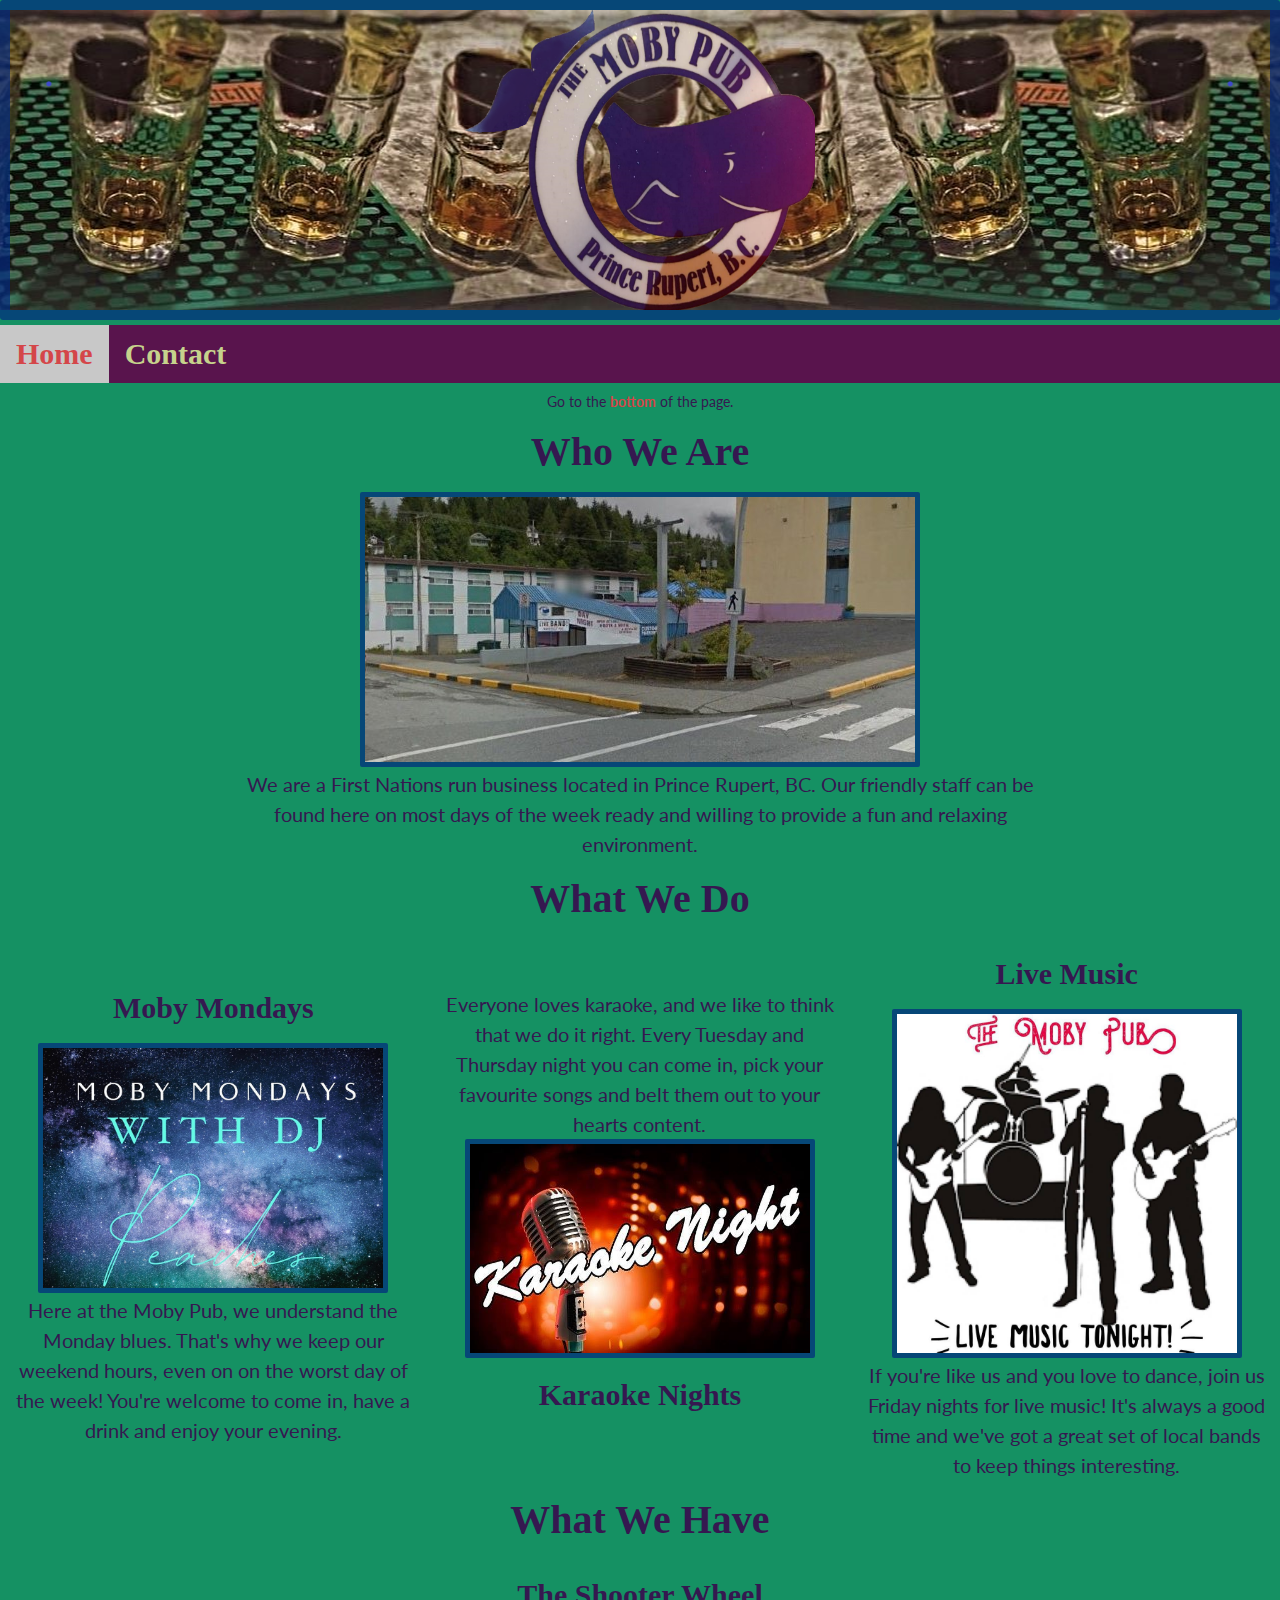
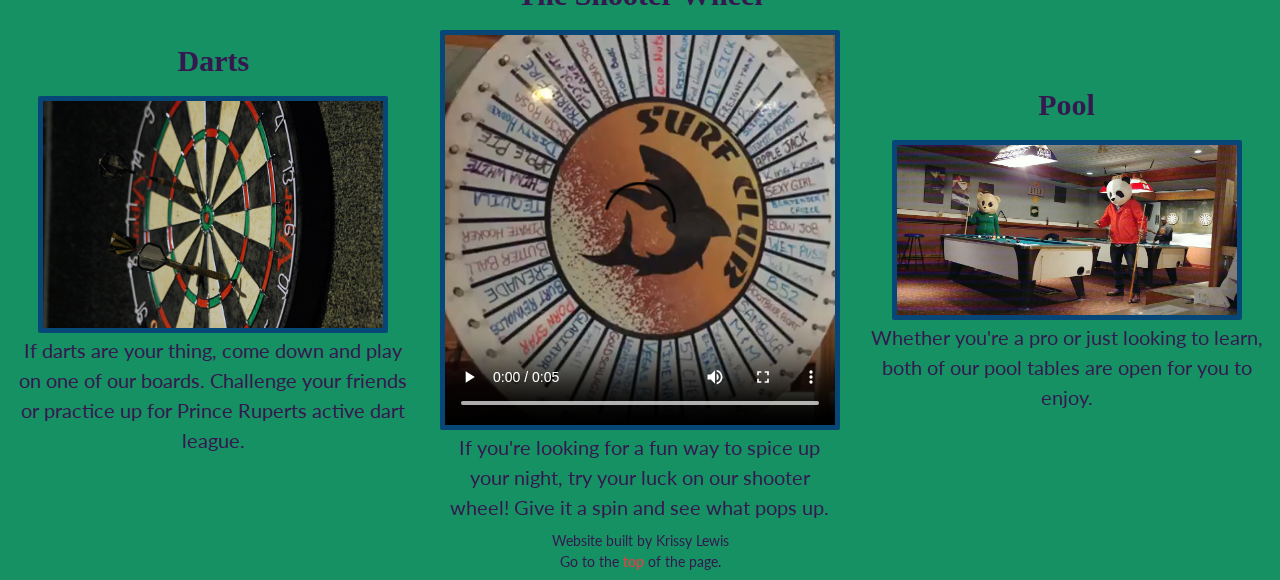
==== index.html @ f21d35f0 "completed contact page" ====
<!DOCTYPE html>
<html lang="en">
  <head>
    <title>FITC 130 Capstone</title>
    <meta charset="utf-8">
    <link rel="stylesheet" href="style.css">
    <link href="https://fonts.googleapis.com/css?family=Maiden+Orange|Lato" rel="stylesheet">
    <link rel="shortcut icon" href="images/favicon.png" type="image/x-icon">
  </head>

  <body>
    <header class="container" id="top">
      <img src="images/moby-logo-2.png" />
    </header>

    <ul>
      <li><a class="active" href="index-1.html">Home</a></li>
      <li><a class="navlink" href="contact.html">Contact</a></li>
    </ul>

    <section>
    <p class="header-footer-text">Go to the <a href="#bottom">bottom</a> of the page.
    </p>

    <h2>who we are</h2>
    <div>
      <img src="images/the-moby-dick.jpg" alt="Picture of the Main Entrance" />
      <p>We are a First Nations run business located in Prince Rupert, BC. Our friendly staff can be found here on most days of the week ready and willing to provide a fun and relaxing environment.</p>
    </div>

  <h2>what we do</h2>
  <section class="container">
  <div>
    <h3>Moby Mondays</h3>
    <img src="images/moby-monday.jpg" alt="Poster for Moby Monday" />
    <p>Here at the Moby Pub, we understand the Monday blues. That's why we keep our weekend hours, even on on the worst day of the week! You're welcome to come in, have a drink and enjoy your evening.</p>
  </div>

  <div>
    <p>Everyone loves karaoke, and we like to think that we do it right. Every Tuesday and Thursday night you can come in, pick your favourite songs and belt them out to your hearts content.</p>
    <img src="images/moby-karaoke.jpg" alt="Poster for karaoke" />
    <h3>Karaoke Nights</h3>
  </div>

  <div>
    <h3>Live Music</h3>
    <img src="images/moby-live-music.jpg" alt="Poster for Live Music" />
    <p>If you're like us and you love to dance, join us Friday nights for live music! It's always a good time and we've got a great set of local bands to keep things interesting.</p>
  </div>
  </section>

  <h2>what we have</h2>
  <section class="container">
      <div>
        <h3>Darts</h3>
        <img src="images/moby-darts.jpg" />
        <p>If darts are your thing, come down and play on one of our boards. Challenge your friends or practice up for Prince Ruperts active dart league.</p>
      </div>

      <div>
        <h3>The Shooter Wheel</h3>
        <video controls>
          <source src="images/moby-shooter-wheel.mp4" type="video/mp4">
        </video>
        <p>If you're looking for a fun way to spice up your night, try your luck on our shooter wheel! Give it a spin and see what pops up.</p>
      </div>

      <div>
        <h3>Pool</h3>
        <img src="images/moby-pool.jpg" />
        <p>Whether you're a pro or just looking to learn, both of our pool tables are open for you to enjoy.</p>
      </div>
  </section>

  <footer id="bottom">
    <p class="header-footer-text">
      Website built by Krissy Lewis
      <br>Go to the <a href="#top">top</a> of the page.</p>
  </footer>
  </body>
  </section>
</html>
---- style.css ----
* {
  font-style: 100%;
  margin: 0;
  padding: 0;
  line-height: 1;
  box-sizing: border-box;
}

body {
  margin: 0 auto;
  background-color: #159163;
  font-family: Lato;
  font-size: 20px;
  color: #351850;
}

header {
  background-image: url(images/moby-header.png);
  background-repeat: repeat-x;
  background-size: cover;
  background-position: center;
  position: relative;
  width: auto;
  height: 300;
  border: 10px solid rgba(0, 40, 128, 0.7);
  border-radius: 3px;
}

header img {
  width: auto;
  height: 300px;
  bottom: 0;
  border: none;
}


h1, h2, h3 {
  margin: 20px;
  font-family: "Maiden Orange";
  text-transform: capitalize;
  text-align: center;
  color: inherit;
}

h1 {
  font-size: 50px;
}

h2 {
  font-size: 40px;
}

h3 {
  font-size: 30px;
}

p {
  margin: 8px 0;
  line-height: 1.5;
}

img {
  margin: auto;
  width: auto;
  border: 5px solid rgba(0, 40, 128, 0.7);
  border-radius: 2px;
}

video {
  margin: auto;
  width: 400px;
  border: 5px solid rgba(0, 40, 128, 0.7);
  border-radius: 2px;
}

div {
  margin: auto;
  text-align: center;
}

div p {
  margin: inherit;
  width: 820px;
}

ul, ol {
  margin: 5px 0;
  font-family: "Maiden Orange";
  font-size: 30px;
}

a {
  text-decoration: none;
  font-weight: bold;
  color: #d44649;
}

a:hover {
  color: #91b4b4;
}

ul {
  list-style-type: none;
  padding: 0;
  overflow: hidden;
  background-color: #59144d;
}

li {
  float: left;
}

li a {
  display: block;
  text-align: center;
  padding: 14px 16px;
  text-decoration: none;
}

li a:hover {
  background-color: #111;
}

.header-footer-text {
  font-size: 14px;
  text-align: center;
}

a.navlink {
  color: #c6d28c;
}

a.active {
  background-color: #c8c8c8;
}

.container {
  display: flex;
  width: auto;
  justify-content: space-around;
  text-align: center;
}

.container img {
  width: 350px;
}

.container p {
  width: 400px;
}
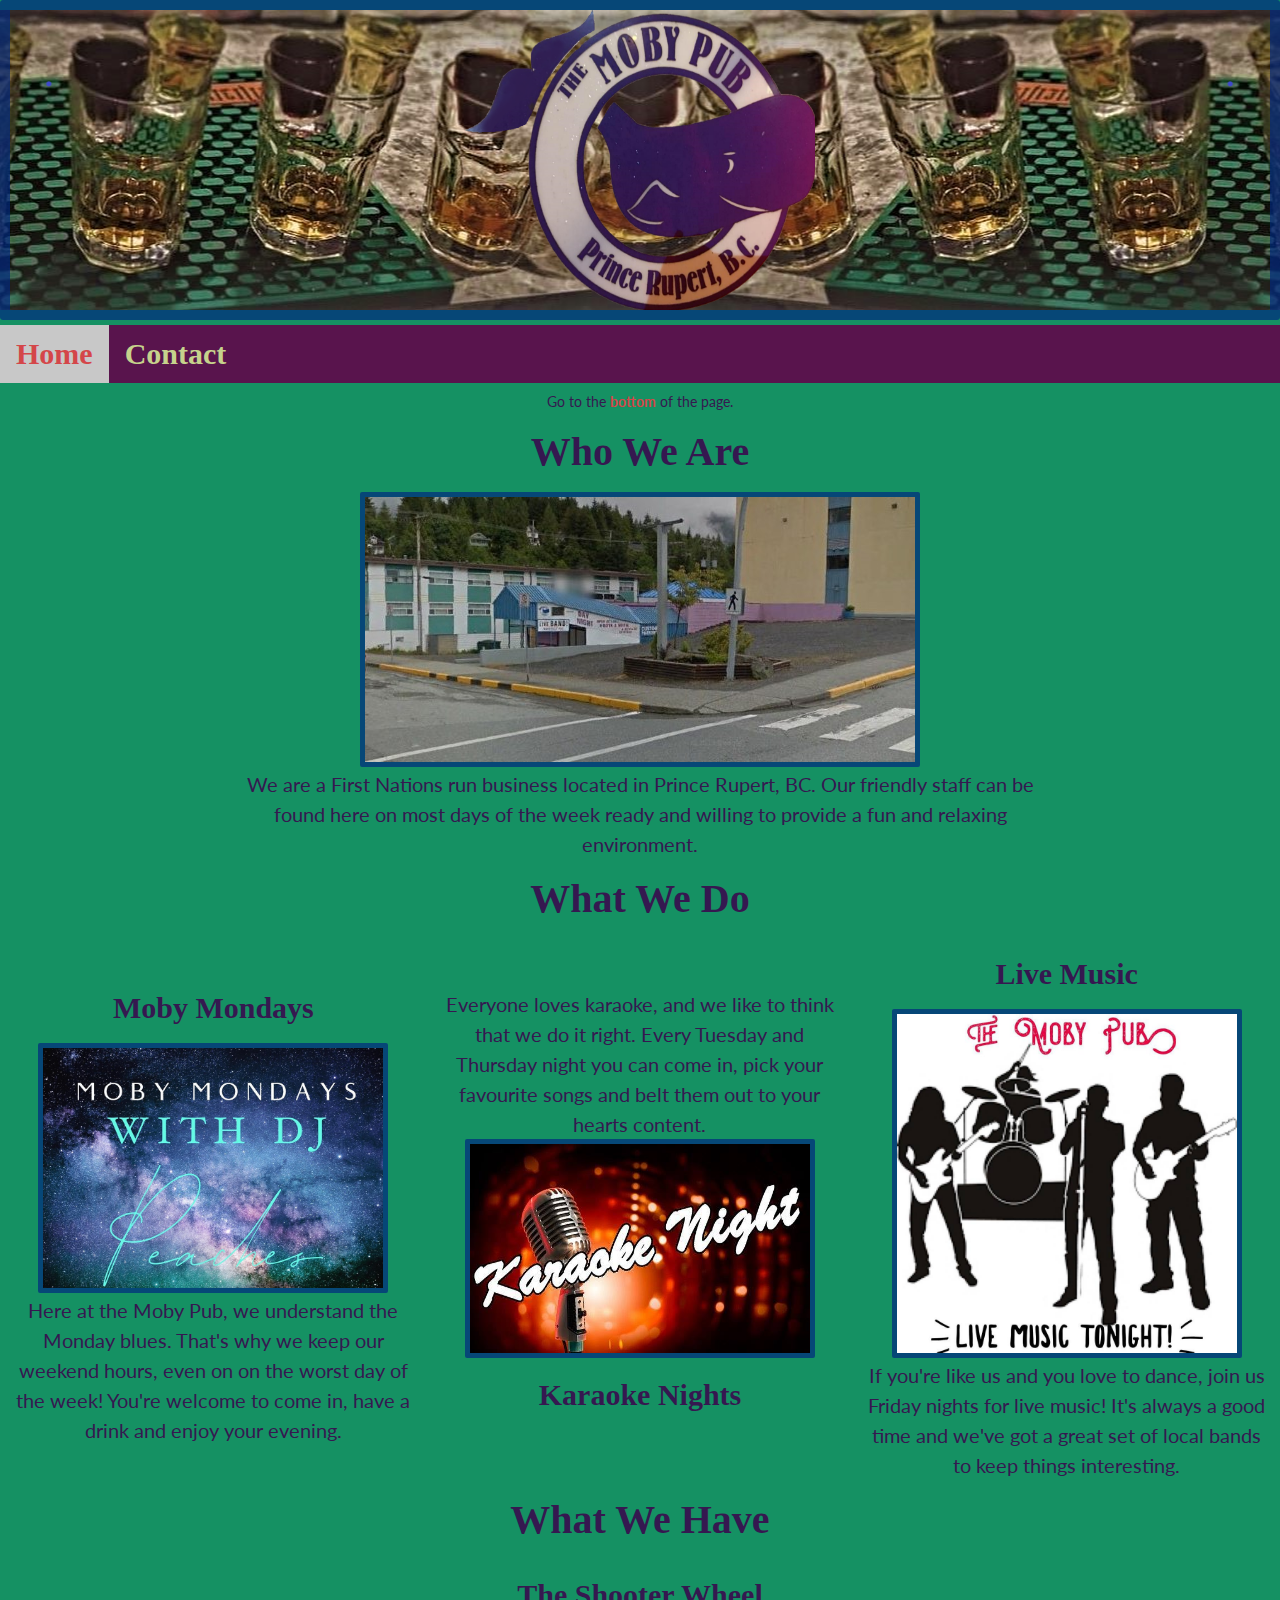
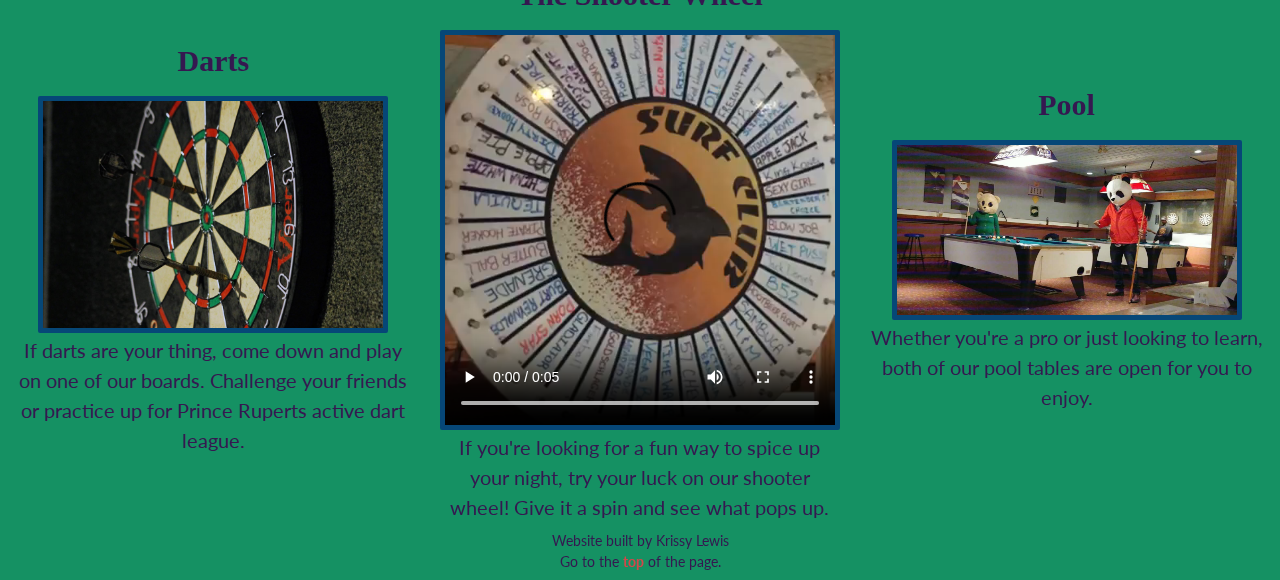
==== commit 45af91aa: "clean-up" ====
--- a/index.html
+++ b/index.html
@@ -3,7 +3,7 @@
   <head>
     <title>FITC 130 Capstone</title>
     <meta charset="utf-8">
-    <link rel="stylesheet" href="style.css">
+    <link rel="stylesheet" href="style-index.css">
     <link href="https://fonts.googleapis.com/css?family=Maiden+Orange|Lato" rel="stylesheet">
     <link rel="shortcut icon" href="images/favicon.png" type="image/x-icon">
   </head>
--- a/style-index.css
+++ b/style-index.css
@@ -0,0 +1,147 @@
+* {
+  font-style: 100%;
+  margin: 0;
+  padding: 0;
+  line-height: 1;
+  box-sizing: border-box;
+}
+
+body {
+  width: auto;
+  background-color: #159163;
+  font-family: Lato;
+  font-size: 20px;
+  color: #351850;
+}
+
+header {
+  background-image: url(images/moby-header.png);
+  background-repeat: repeat-x;
+  background-size: cover;
+  background-position: center;
+  position: relative;
+  width: auto;
+  height: 300;
+  border: 10px solid rgba(0, 40, 128, 0.7);
+  border-radius: 3px;
+}
+
+header img {
+  width: auto;
+  height: 300px;
+  bottom: 0;
+  border: none;
+}
+
+
+h1, h2, h3 {
+  margin: 20px;
+  font-family: "Maiden Orange";
+  text-transform: capitalize;
+  text-align: center;
+  color: inherit;
+}
+
+h1 {
+  font-size: 50px;
+}
+
+h2 {
+  font-size: 40px;
+}
+
+h3 {
+  font-size: 30px;
+}
+
+p {
+  margin: 8px 0;
+  line-height: 1.5;
+}
+
+img {
+  margin: auto;
+  width: auto;
+  border: 5px solid rgba(0, 40, 128, 0.7);
+  border-radius: 2px;
+}
+
+video {
+  margin: auto;
+  width: 400px;
+  border: 5px solid rgba(0, 40, 128, 0.7);
+  border-radius: 2px;
+}
+
+div {
+  margin: auto;
+  text-align: center;
+}
+
+div p {
+  margin: inherit;
+  width: 820px;
+}
+
+a {
+  text-decoration: none;
+  font-weight: bold;
+  color: #d44649;
+}
+
+a:hover {
+  color: #91b4b4;
+}
+
+ul {
+  margin: 5px 0;
+  font-family: "Maiden Orange";
+  font-size: 30px;
+  list-style-type: none;
+  padding: 0;
+  overflow: hidden;
+  background-color: #59144d;
+}
+
+li {
+  float: left;
+}
+
+li a {
+  display: block;
+  text-align: center;
+  padding: 14px 16px;
+  text-decoration: none;
+}
+
+li a:hover {
+  background-color: #111;
+}
+
+.header-footer-text {
+  font-size: 14px;
+  text-align: center;
+}
+
+a.navlink {
+  color: #c6d28c;
+}
+
+a.active {
+  background-color: #c8c8c8;
+}
+
+.container {
+  display: flex;
+  width: auto;
+  justify-content: space-around;
+  text-align: center;
+}
+
+.container img {
+  width: 350px;
+}
+
+.container p {
+  width: 400px;
+}
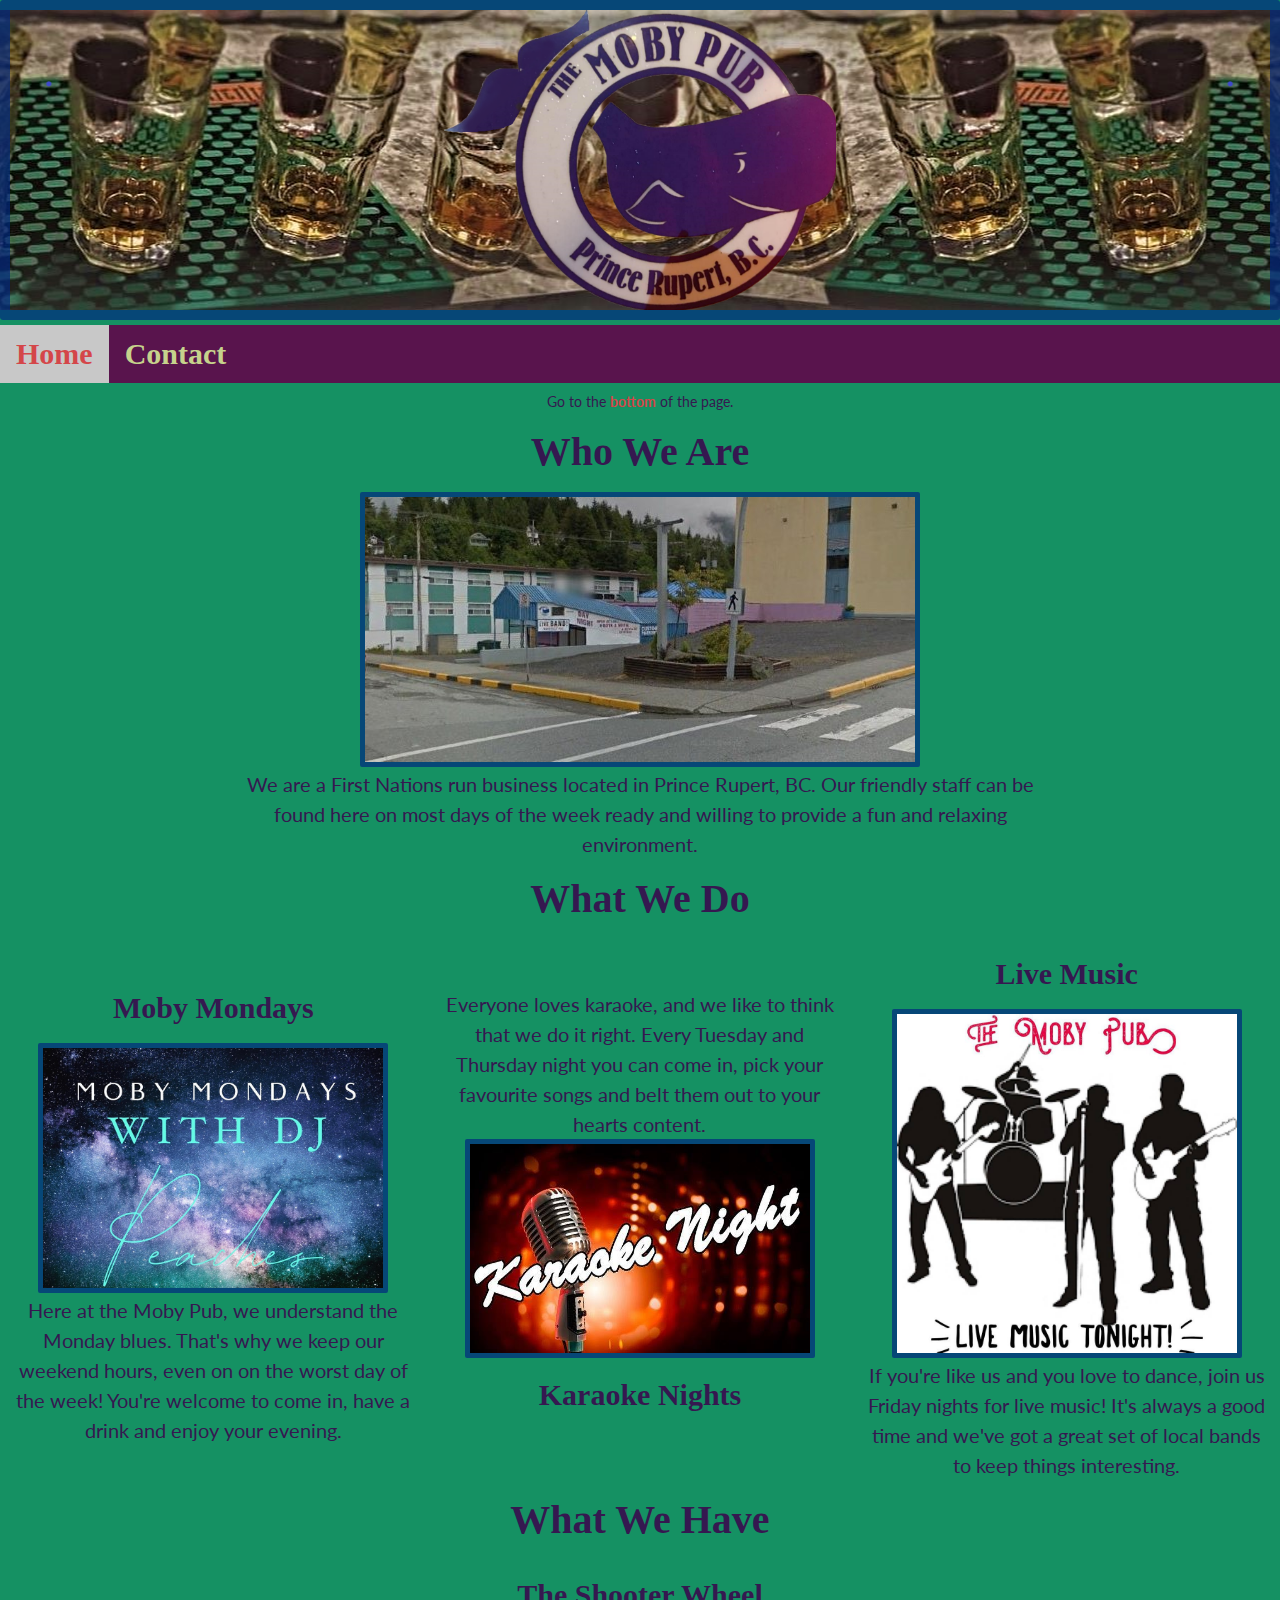
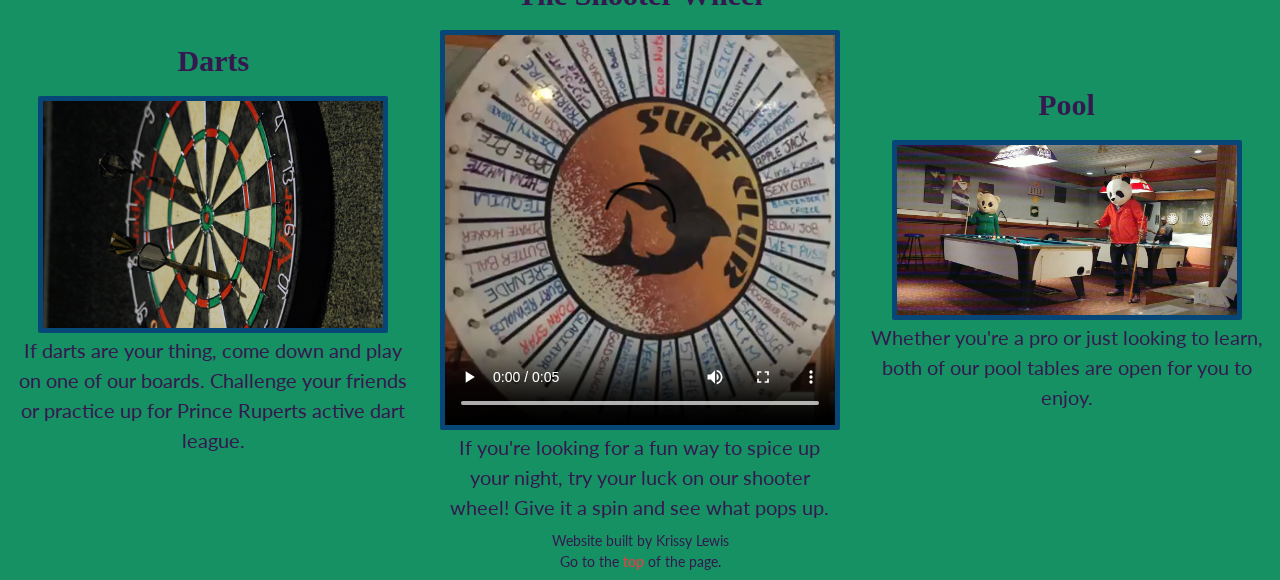
==== commit a818c831: "fixed logo sizing difference" ====
--- a/index.html
+++ b/index.html
@@ -9,7 +9,7 @@
   </head>
 
   <body>
-    <header class="container" id="top">
+    <header id="top">
       <img src="images/moby-logo-2.png" />
     </header>
 
--- a/style-index.css
+++ b/style-index.css
@@ -20,7 +20,9 @@
   background-size: cover;
   background-position: center;
   position: relative;
-  width: auto;
+  display: flex;
+  justify-content: space-around;
+  width: 100%;
   height: 300;
   border: 10px solid rgba(0, 40, 128, 0.7);
   border-radius: 3px;
@@ -141,7 +143,6 @@
 .container img {
   width: 350px;
 }
-
 .container p {
   width: 400px;
 }
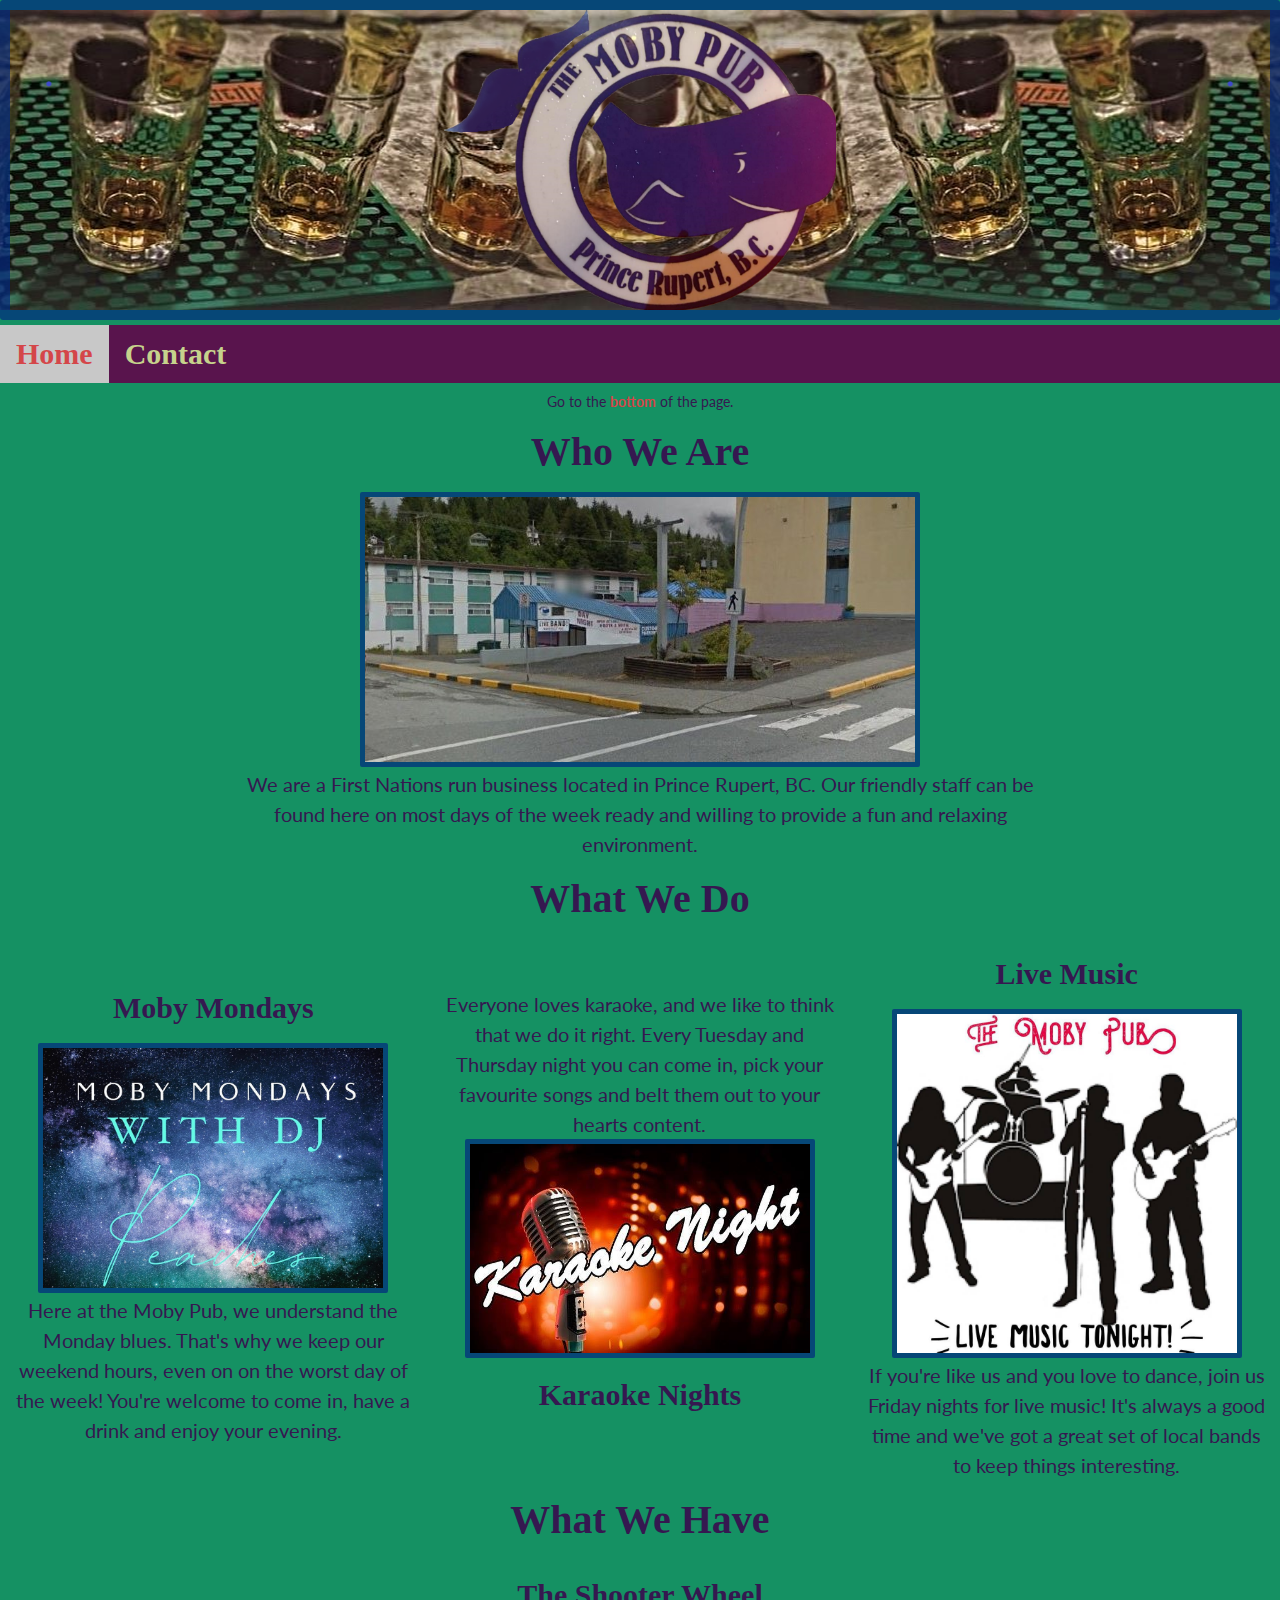
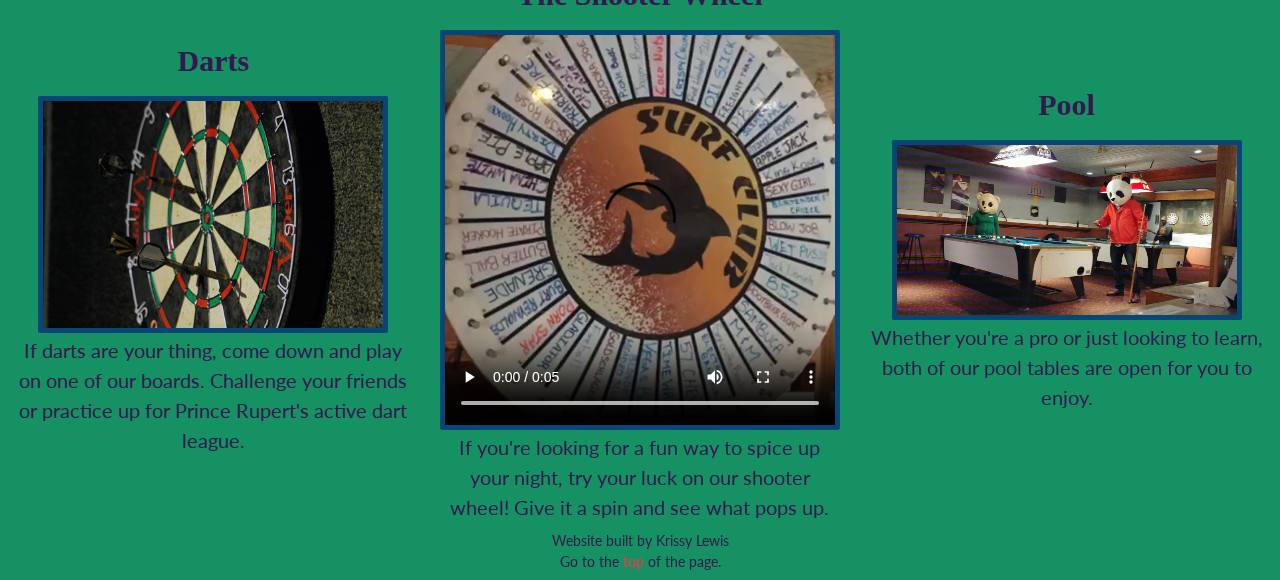
==== commit daf6aac3: "Fixed typo in Darts section" ====
--- a/index.html
+++ b/index.html
@@ -54,7 +54,7 @@
       <div>
         <h3>Darts</h3>
         <img src="images/moby-darts.jpg" />
-        <p>If darts are your thing, come down and play on one of our boards. Challenge your friends or practice up for Prince Ruperts active dart league.</p>
+        <p>If darts are your thing, come down and play on one of our boards. Challenge your friends or practice up for Prince Rupert's active dart league.</p>
       </div>
 
       <div>
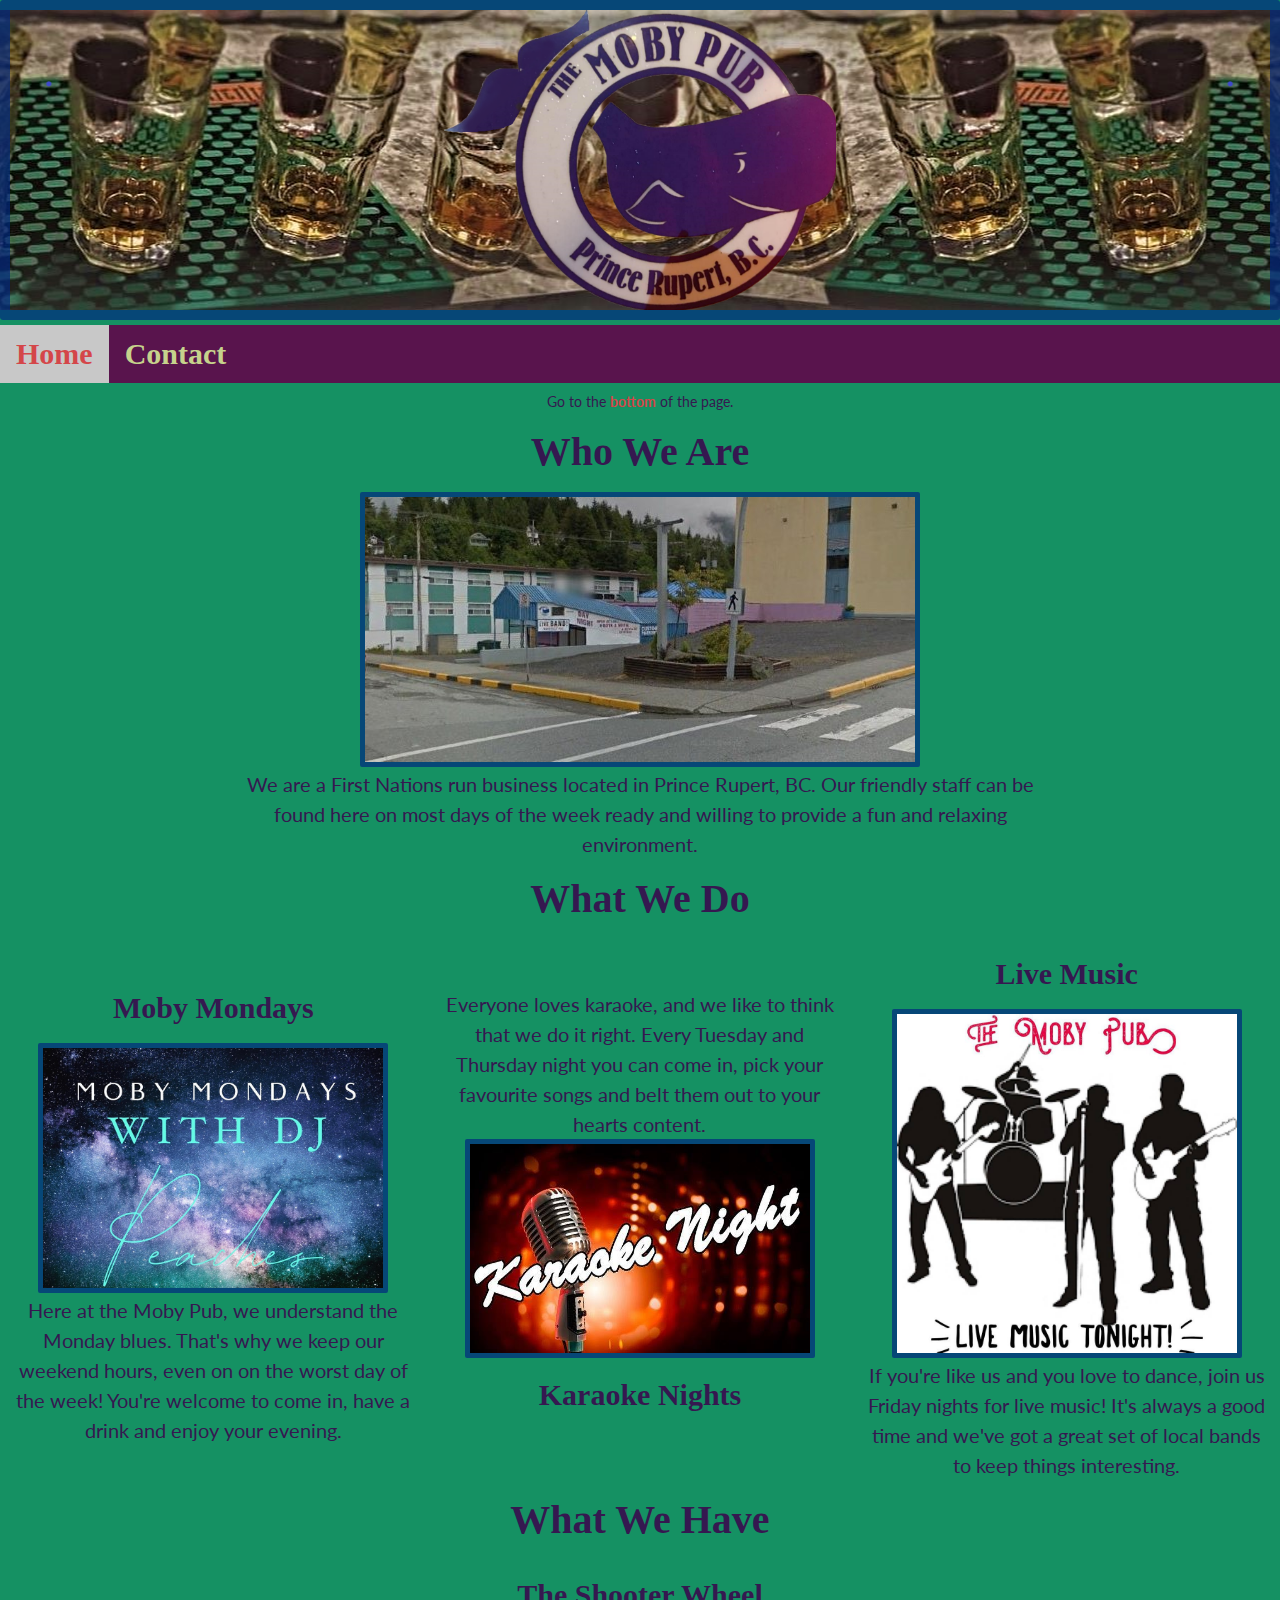
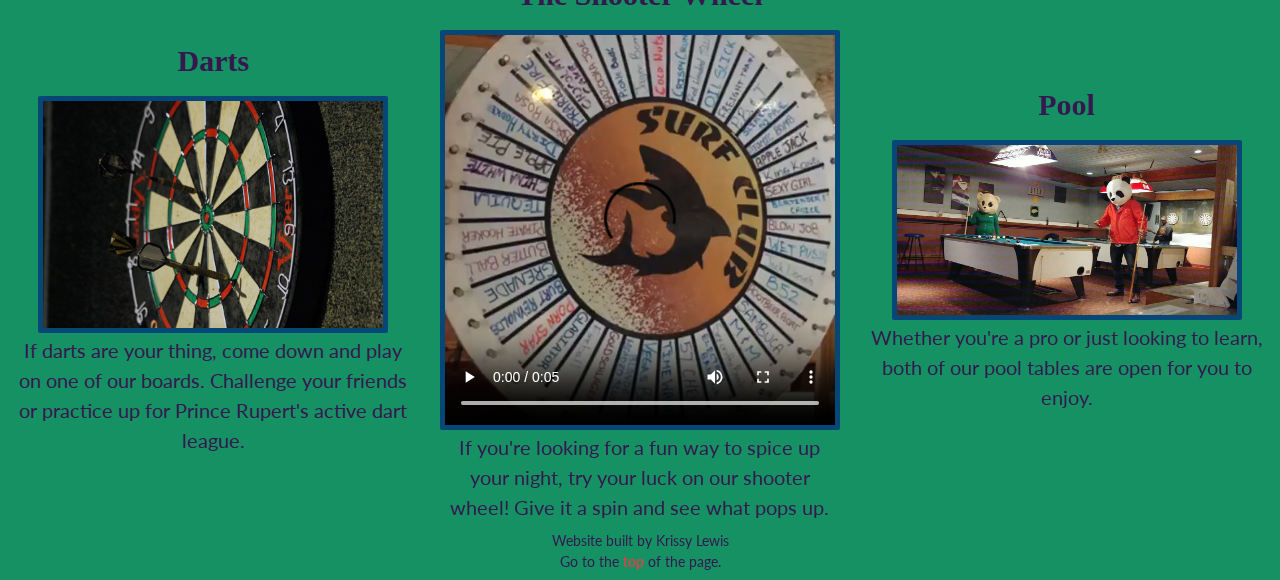
==== commit fc80b0b6: "added comments for code clarity" ====
--- a/index.html
+++ b/index.html
@@ -7,12 +7,12 @@
     <link href="https://fonts.googleapis.com/css?family=Maiden+Orange|Lato" rel="stylesheet">
     <link rel="shortcut icon" href="images/favicon.png" type="image/x-icon">
   </head>
-
+<!-- Top of Home page -->
   <body>
     <header id="top">
       <img src="images/moby-logo-2.png" />
     </header>
-
+<!-- Navigation Bar -->
     <ul>
       <li><a class="active" href="index-1.html">Home</a></li>
       <li><a class="navlink" href="contact.html">Contact</a></li>
@@ -21,7 +21,7 @@
     <section>
     <p class="header-footer-text">Go to the <a href="#bottom">bottom</a> of the page.
     </p>
-
+<!-- Intro section -->
     <h2>who we are</h2>
     <div>
       <img src="images/the-moby-dick.jpg" alt="Picture of the Main Entrance" />
--- a/style-index.css
+++ b/style-index.css
@@ -35,7 +35,7 @@
   border: none;
 }
 
-
+/* Heading Specs */
 h1, h2, h3 {
   margin: 20px;
   font-family: "Maiden Orange";
@@ -94,7 +94,7 @@
 a:hover {
   color: #91b4b4;
 }
-
+/* Navigation Bar */
 ul {
   margin: 5px 0;
   font-family: "Maiden Orange";
@@ -132,7 +132,7 @@
 a.active {
   background-color: #c8c8c8;
 }
-
+/* centering content on x-axis */
 .container {
   display: flex;
   width: auto;
